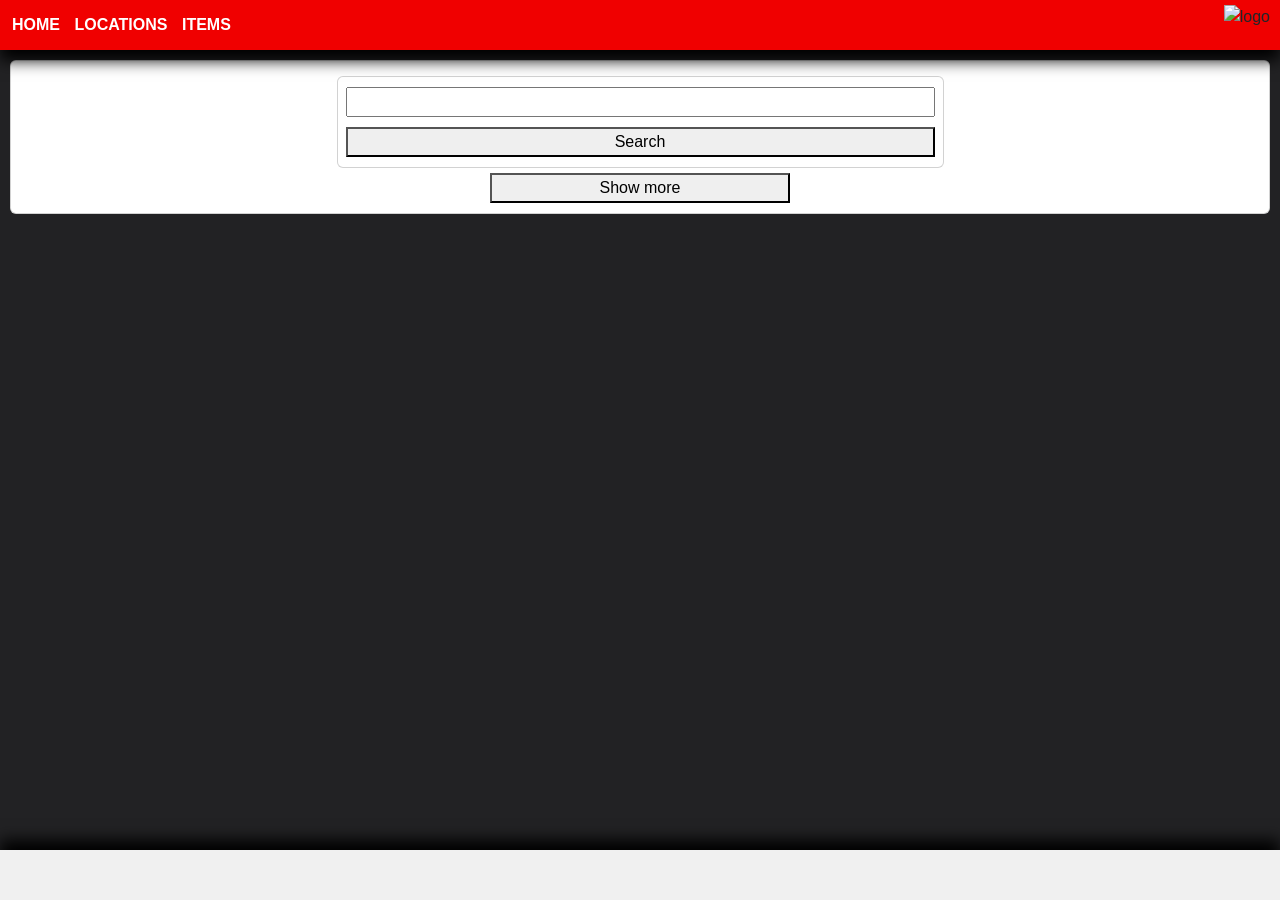
==== items.html @ ef9f7eb4 "first commit" ====
<!doctype html>
<html lang="en">

<head>
    <title>POKEDEX | ITEMS</title>
    <meta charset="utf-8" />
    <meta name="viewport" content="width=device-width, initial-scale=1, shrink-to-fit=no" />
    <link href="https://cdn.jsdelivr.net/npm/bootstrap@5.3.2/dist/css/bootstrap.min.css" rel="stylesheet"
        integrity="sha384-T3c6CoIi6uLrA9TneNEoa7RxnatzjcDSCmG1MXxSR1GAsXEV/Dwwykc2MPK8M2HN" crossorigin="anonymous" />
    <link rel="stylesheet" href="style.css">
    <link rel="icon" href="https://upload.wikimedia.org/wikipedia/commons/thumb/5/53/Pok%C3%A9_Ball_icon.svg/960px-Pok%C3%A9_Ball_icon.svg.png">
</head>

<body onload="showItem()">

    <header>
        <nav>
            <a href="index.html">HOME</a>
            <a href="locations.html">LOCATIONS</a>
            <a href="items.html">ITEMS</a>
        </nav>
        <img src="https://raw.githubusercontent.com/PokeAPI/media/master/logo/pokeapi_256.png" alt="logo">
    </header>

    <main>
        <div class="card" id="mainCard">

            <div class="row justify-content-center">
                <div class="col-md-6 col-12">
                    <div class="card" id="searchCard">
                        <div class="row justify-content-center">
                            <input type="text" id="search">
                            <button onclick="searchItem()">Search</button>
                        </div>
                    </div>
                </div>
            </div>

            <div class="row justify-content-center" id="itemCardContainer">
            </div>

            <div class="row justify-content-center">
                <button onclick="showMoreItems()" id="showMoreItemsButton">Show more</button>
            </div>

        </div>

    </main>

    <footer>
    </footer>
    
    <script src="https://cdn.jsdelivr.net/npm/@popperjs/core@2.11.8/dist/umd/popper.min.js"
        integrity="sha384-I7E8VVD/ismYTF4hNIPjVp/Zjvgyol6VFvRkX/vR+Vc4jQkC+hVqc2pM8ODewa9r"
        crossorigin="anonymous"></script>
    <script src="https://cdn.jsdelivr.net/npm/bootstrap@5.3.2/dist/js/bootstrap.min.js"
        integrity="sha384-BBtl+eGJRgqQAUMxJ7pMwbEyER4l1g+O15P+16Ep7Q9Q+zqX6gSbd85u4mG4QzX+"
        crossorigin="anonymous"></script>
    <script src="itemScript.js"></script>
</body>

</html>
---- style.css ----
header {
    height: 50px;
    width: 100%;
    position: fixed;
    margin-bottom: 50px;
    background-color: rgb(240, 0, 0);
    z-index: 10;
    box-shadow: 0px 10px 15px black;
    display: flex;
    justify-content: space-between;
    align-items: center;
}

header img {
    margin-right: 10px;
    height: 40px;
}

main {
    padding-top: 60px;
    padding-bottom: 60px;
    padding-left: 10px;
    padding-right: 10px;
}

body {
    background-color: rgb(34, 34, 36);
    font-family: 'Gill Sans', 'Gill Sans MT', Calibri, 'Trebuchet MS', sans-serif;
}

footer {
    bottom: 0;
    width: 100%;
    height: 50px;
    margin-top: 50px;
    position: fixed;
    background-color: rgb(240, 240, 240);
    box-shadow: 0px -10px 15px black;
}

nav {
    padding: 12px;
}

a {
    color: white;
    font-weight: bolder;
    margin-right: 10px;
    text-decoration: none;
}

#searchCard {
    margin-top: 5px;
    margin-bottom: 5px;
    padding: 10px;
    padding-right: 20px;
    padding-left: 20px;
}

#searchCard input {
    margin-bottom: 5px;
}

#searchCard button {
    margin-top: 5px;
}

#showMorePokesButton {
    width: 300px;
}

#showMoreItemsButton {
    width: 300px;
}

#mainCard {
    padding: 10px;
    min-height: auto;
}

#pokeCard {
    text-align: center;
    margin-top: 10px;
    margin-bottom: 10px;
}

#itemCard {
    text-align: center;
    margin-top: 10px;
    margin-bottom: 10px;
}

#typeIMG {
    width: 150px;
    margin: 5px;
}

.gameName {
    -webkit-text-stroke: 1px black;
    color: white;
    margin: 3px;
    font-family: 'Gill Sans', 'Gill Sans MT', Calibri, 'Trebuchet MS', sans-serif;
}

#pokemonRED {
    color: rgb(240, 0, 0);
}

#pokemonBLUE {
    color: rgb(0, 0, 240);
}

#pokemonYELLOW {
    color: rgb(240, 240, 0);
}

#pokemonGOLD {
    color: goldenrod;
}

#pokemonSILVER{
    color: silver;
}

#pokemonCRYSTAL{
    color: rgb(0, 150, 240)
}

#pokemonRUBY {
    color: rgb(200, 0, 0);
}

#pokemonSAPPHIRE {
    color: rgb(0, 0, 200);
}

#pokemonEMERALD {
    color: rgb(0, 200, 0);
}

#pokemonFIRERED {
    color: orangered;
}

#pokemonLEAFGREEN {
    color: rgb(36, 181, 31)
}

#pokemonDIAMOND {
    color: rgba(96, 119, 255);
}

#pokemonPEARL {
    color: rgba(252, 114, 228);
}

#pokemonPLATINUM {
    color: rgba(107, 107, 107);
}

#pokemonHEARTGOLD {
    color: rgba(209, 154, 25);
}

#pokemonSOULSILVER {
    color: rgba(184, 184, 184);
}

#pokemonBLACK {
    color: rgba(66, 66, 66)
}

#pokemonWHITE {
    color: rgba(242, 242, 242);
}

#pokemonBLACK-2 {
    color: rgba(66, 66, 94)
}

#pokemonWHITE-2 {
    color: rgba(250, 220, 220);
}

#pokemonX {
    color: rgba(31, 71, 108);
}

#pokemonY {
    color: rgba(210, 43, 69);
}

#pokemonOMEGA-RUBY {
    color: rgba(212, 64, 15);
}

#pokemonALPHA-ZAPHIRE{
    color: rgba(0, 140, 179);
}

#pokemonSUN {
    color: rgba(245, 148, 29);
}

#pokemonMOON {
    color: rgba(180, 61, 235);
}

#pokemonULTRA-SUN {
    color: rgba(69, 38, 0);
}

#pokemonULTRA-MOON {
    color: rgba(35, 12, 46);
}

#pokemonLETS-GO-PIKACHU {
    color: rgba(255, 248, 54);
}

#pokemonLETS-GO-EEVEE {
    color: rgba(158, 98, 55);
}

#pokemonSWORD {
    color: rgba(0, 160, 233);
}

#pokemonSHIELD {
    color: rgba(229, 0, 90);
}

#pokemonTHE-ISLE-OF-ARMOR {
    color: rgba(248, 214, 35);
}

#pokemonTHE-CROWN-OF-TUNDRA {
    color: rgba(11, 131, 120);
}

#pokemonBRILLIANT-DIAMOND{
    color: rgba(153, 192, 225);
}

#pokemonSHINING-PEARL{
    color: rgba(239, 167, 185);
}

#pokemonLEGENDS-ARCEUS{
    color: rgba(89, 179, 136);
}

#pokemonSCARLET{
    color: rgba(158, 42, 34);
}

#pokemonVIOLET{
    color: rgba(85, 34, 119);
}

#pokemonTHE-TEAL-MASK{
    color: rgba(0, 155, 170);
}

#pokemonTHE-INDIGO-DISK{
    color: rgba(4, 67, 100);
}

#pokemonLEGENDS-ZA{
    color: rgba(128, 191, 0);
}

#pokemonMEGA-DIMENSION{
    color: transparent;
    background: linear-gradient(to right, rgba(203, 64, 114), rgba(241, 121, 32), rgba(0, 165, 189));
    background-clip: text;
}
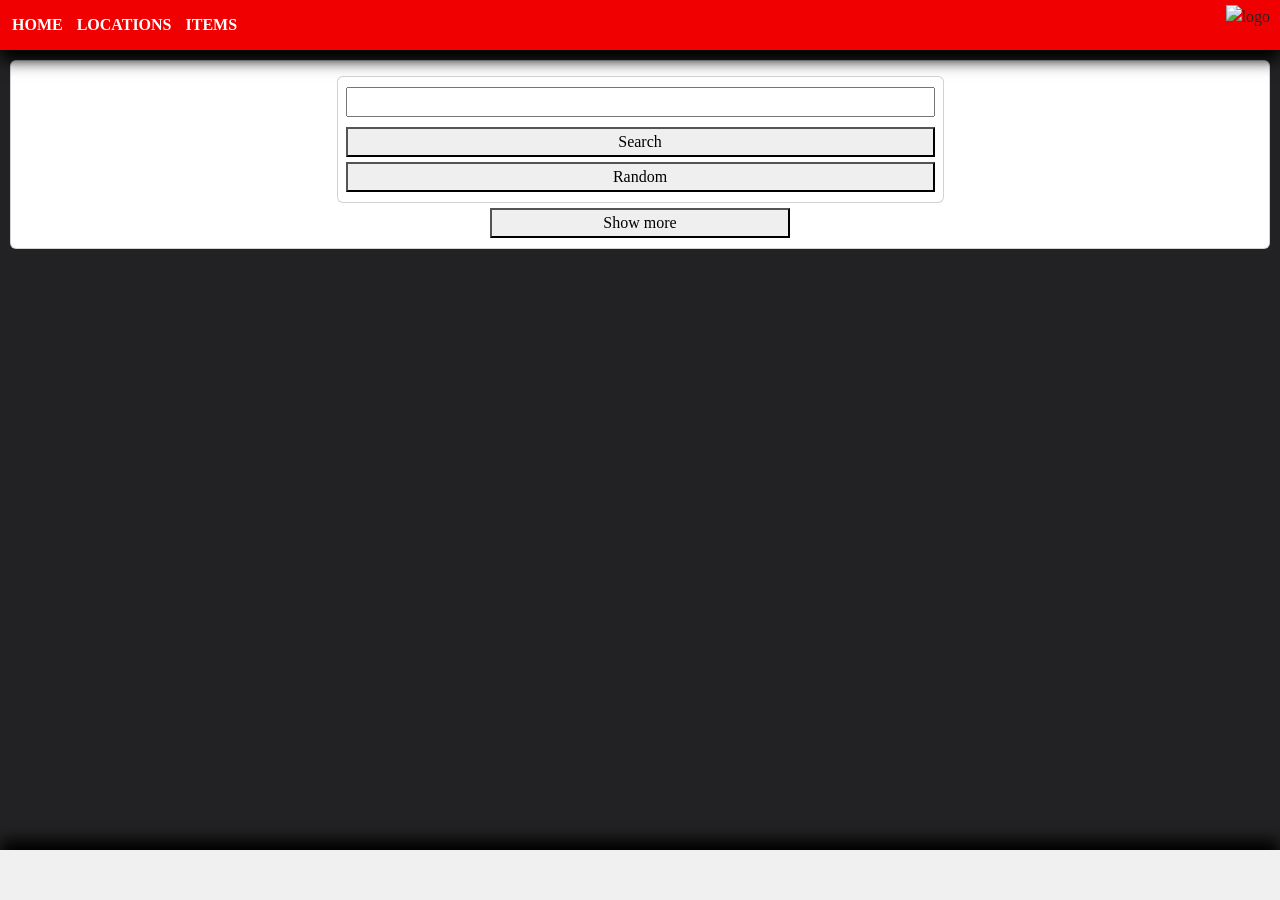
==== commit 93205c50: "Busqueda aleatoria añadida" ====
--- a/items.html
+++ b/items.html
@@ -30,7 +30,8 @@
                     <div class="card" id="searchCard">
                         <div class="row justify-content-center">
                             <input type="text" id="search">
-                            <button onclick="searchItem()">Search</button>
+                            <button onclick="searchButton(document.getElementById('search'))">Search</button>
+                            <button onclick="randomSearch()">Random</button>
                         </div>
                     </div>
                 </div>
--- a/style.css
+++ b/style.css
@@ -25,7 +25,7 @@
 
 body {
     background-color: rgb(34, 34, 36);
-    font-family: 'Gill Sans', 'Gill Sans MT', Calibri, 'Trebuchet MS', sans-serif;
+    font-family: 'Gill Sans MT'
 }
 
 footer {
@@ -36,6 +36,11 @@
     position: fixed;
     background-color: rgb(240, 240, 240);
     box-shadow: 0px -10px 15px black;
+    display: flex;
+    justify-content: right;
+    align-items: center;
+    padding: 10px;
+    
 }
 
 nav {
@@ -49,6 +54,16 @@
     text-decoration: none;
 }
 
+progress {
+    width: 100%;
+    accent-color: hsl(200, 90%, 45%);
+    transition: accent-color 0.3s;
+}
+
+#imageUpdater {
+    margin-left: 15px;
+}
+
 #searchCard {
     margin-top: 5px;
     margin-bottom: 5px;
@@ -65,12 +80,12 @@
     margin-top: 5px;
 }
 
-#showMorePokesButton {
+#showMorePokesButton, #showMoreItemsButton {
     width: 300px;
 }
 
-#showMoreItemsButton {
-    width: 300px;
+#showDescButton {
+    margin-bottom: 15px;
 }
 
 #mainCard {
@@ -78,21 +93,38 @@
     min-height: auto;
 }
 
-#pokeCard {
+#pokeCard, #itemCard, #locCard {
     text-align: center;
     margin-top: 10px;
     margin-bottom: 10px;
-}
-
-#itemCard {
-    text-align: center;
-    margin-top: 10px;
-    margin-bottom: 10px;
+    padding: 10px;
+}
+
+#itemCard .card-body {
+    min-height: 310px;
+}
+
+#locCard:hover {
+    transform: scale(1.05);
+    transition: transform 0.5s;
+}
+
+#pokeCardHeader, #pokeCardBody {
+    padding: 10px;
 }
 
 #typeIMG {
     width: 150px;
-    margin: 5px;
+    margin-left: 5px;
+    margin-right: 5px;
+}
+
+#statsContainer{
+    text-align: left;
+}
+
+#extraInfo{
+    align-content: center;
 }
 
 .gameName {
